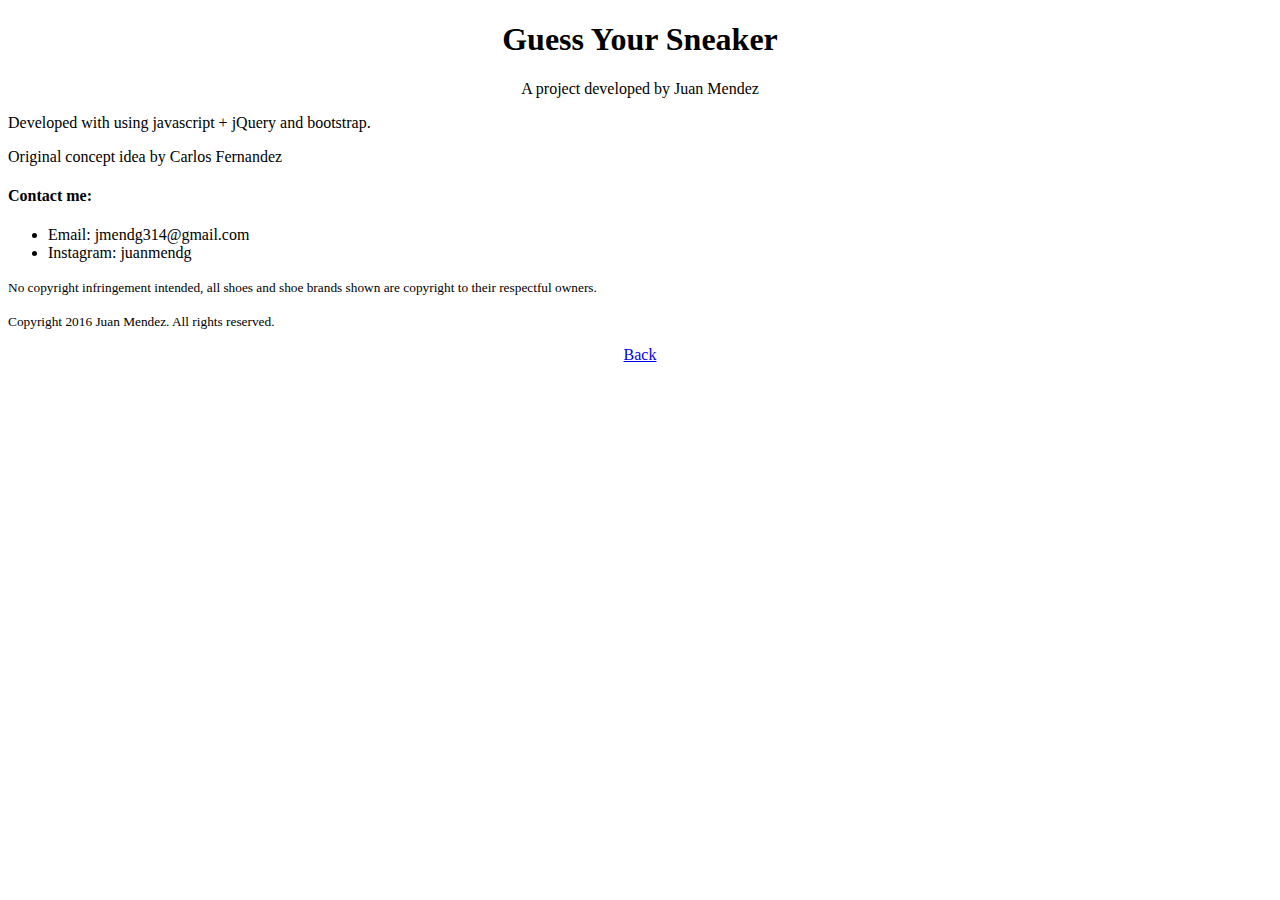
==== info.html @ bbf0c2bb "Initial push of site" ====
<!doctype html>
<html>
<head>
    <title>GYS - Info</title>
    <!-- to ensure proper rendering and prevent zooming -->
    <meta name="viewport" content="width=device-width, initial-scale=1, maximum-scale=1, user-scalable=no">
</head>
<body>
    <div class="jumbotron">
    <h1>Guess Your Sneaker</h1>
    <p style="text-align:center;">A project developed by Juan Mendez</p>
    </div>
    <p>Developed with <span class="glyphicon glyphicon-heart"></span> using javascript + jQuery and bootstrap.</p>
    <p>Original concept idea by Carlos Fernandez</p>
    <h4>Contact me:</h4>
    <ul>
        <li><span class="glyphicon glyphicon-envelope"></span>Email: jmendg314@gmail.com</li>
        <li><span class="glyphicon glyphicon-user"></span>Instagram: juanmendg</li>
    </ul>
    <p><small>No copyright infringement intended, all shoes and shoe brands shown are copyright to their respectful owners.</small></p>
    <p><small>Copyright <span class="glyphicon glyphicon-copyright-mark"></span> 2016 Juan Mendez. All rights reserved.</small></p>

    <div align="center">
        <a role="button" href="index.html" class="btn btn-primary">Back</a>
    </div>

    <script src="https://ajax.googleapis.com/ajax/libs/jquery/1.12.4/jquery.min.js">
    </script>

    <!-- Latest compiled and minified CSS -->
    <link rel="stylesheet" href="https://maxcdn.bootstrapcdn.com/bootstrap/3.3.6/css/bootstrap.min.css" integrity="sha384-1q8mTJOASx8j1Au+a5WDVnPi2lkFfwwEAa8hDDdjZlpLegxhjVME1fgjWPGmkzs7" crossorigin="anonymous">
    <link rel="stylesheet" type="text/css" href="style.css">

    <!-- Latest compiled and minified JavaScript -->
    <script src="https://maxcdn.bootstrapcdn.com/bootstrap/3.3.6/js/bootstrap.min.js" integrity="sha384-0mSbJDEHialfmuBBQP6A4Qrprq5OVfW37PRR3j5ELqxss1yVqOtnepnHVP9aJ7xS" crossorigin="anonymous"></script>
</body>
</html>
---- style.css ----
h1 {
    text-align: center;
}

img {
    display: block;
    margin: auto;
    width: 40%;
}

.style-button {
    text-align: center;
}

button {
    display: block;
    position: absolute;
}
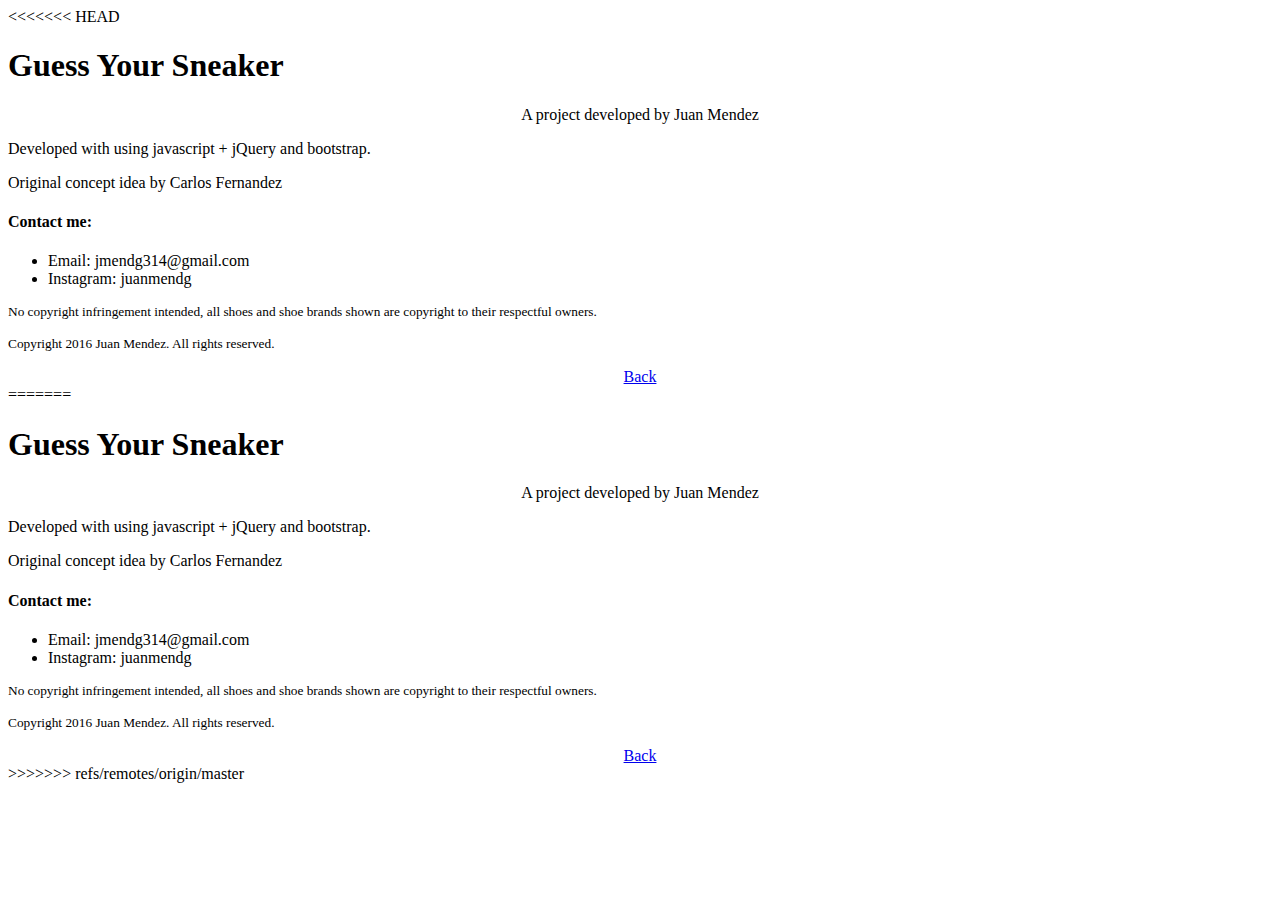
==== commit 5fb3cc05: "Merge remote-tracking branch 'refs/remotes/origin/master' into gh-pages" ====
--- a/info.html
+++ b/info.html
@@ -1,3 +1,4 @@
+<<<<<<< HEAD
 <!doctype html>
 <html>
 <head>
@@ -35,3 +36,42 @@
     <script src="https://maxcdn.bootstrapcdn.com/bootstrap/3.3.6/js/bootstrap.min.js" integrity="sha384-0mSbJDEHialfmuBBQP6A4Qrprq5OVfW37PRR3j5ELqxss1yVqOtnepnHVP9aJ7xS" crossorigin="anonymous"></script>
 </body>
 </html>
+=======
+<!doctype html>
+<html>
+<head>
+    <title>GYS - Info</title>
+    <!-- to ensure proper rendering and prevent zooming -->
+    <meta name="viewport" content="width=device-width, initial-scale=1, maximum-scale=1, user-scalable=no">
+</head>
+<body>
+    <div class="jumbotron">
+    <h1>Guess Your Sneaker</h1>
+    <p style="text-align:center;">A project developed by Juan Mendez</p>
+    </div>
+    <p>Developed with <span class="glyphicon glyphicon-heart"></span> using javascript + jQuery and bootstrap.</p>
+    <p>Original concept idea by Carlos Fernandez</p>
+    <h4>Contact me:</h4>
+    <ul>
+        <li><span class="glyphicon glyphicon-envelope"></span>Email: jmendg314@gmail.com</li>
+        <li><span class="glyphicon glyphicon-user"></span>Instagram: juanmendg</li>
+    </ul>
+    <p><small>No copyright infringement intended, all shoes and shoe brands shown are copyright to their respectful owners.</small></p>
+    <p><small>Copyright <span class="glyphicon glyphicon-copyright-mark"></span> 2016 Juan Mendez. All rights reserved.</small></p>
+
+    <div align="center">
+        <a role="button" href="index.html" class="btn btn-primary">Back</a>
+    </div>
+
+    <script src="https://ajax.googleapis.com/ajax/libs/jquery/1.12.4/jquery.min.js">
+    </script>
+
+    <!-- Latest compiled and minified CSS -->
+    <link rel="stylesheet" href="https://maxcdn.bootstrapcdn.com/bootstrap/3.3.6/css/bootstrap.min.css" integrity="sha384-1q8mTJOASx8j1Au+a5WDVnPi2lkFfwwEAa8hDDdjZlpLegxhjVME1fgjWPGmkzs7" crossorigin="anonymous">
+    <link rel="stylesheet" type="text/css" href="style.css">
+
+    <!-- Latest compiled and minified JavaScript -->
+    <script src="https://maxcdn.bootstrapcdn.com/bootstrap/3.3.6/js/bootstrap.min.js" integrity="sha384-0mSbJDEHialfmuBBQP6A4Qrprq5OVfW37PRR3j5ELqxss1yVqOtnepnHVP9aJ7xS" crossorigin="anonymous"></script>
+</body>
+</html>
+>>>>>>> refs/remotes/origin/master
--- a/style.css
+++ b/style.css
@@ -1,3 +1,4 @@
+<<<<<<< HEAD
 h1 {
     text-align: center;
 }
@@ -15,4 +16,23 @@
 button {
     display: block;
     position: absolute;
+=======
+h1 {
+    text-align: center;
+}
+
+img {
+    display: block;
+    margin: auto;
+    width: 40%;
+}
+
+.style-button {
+    text-align: center;
+}
+
+button {
+    display: block;
+    position: absolute;
+>>>>>>> refs/remotes/origin/master
 }--- a/style.css
+++ b/style.css
@@ -1,3 +1,4 @@
+<<<<<<< HEAD
 h1 {
     text-align: center;
 }
@@ -15,4 +16,23 @@
 button {
     display: block;
     position: absolute;
+=======
+h1 {
+    text-align: center;
+}
+
+img {
+    display: block;
+    margin: auto;
+    width: 40%;
+}
+
+.style-button {
+    text-align: center;
+}
+
+button {
+    display: block;
+    position: absolute;
+>>>>>>> refs/remotes/origin/master
 }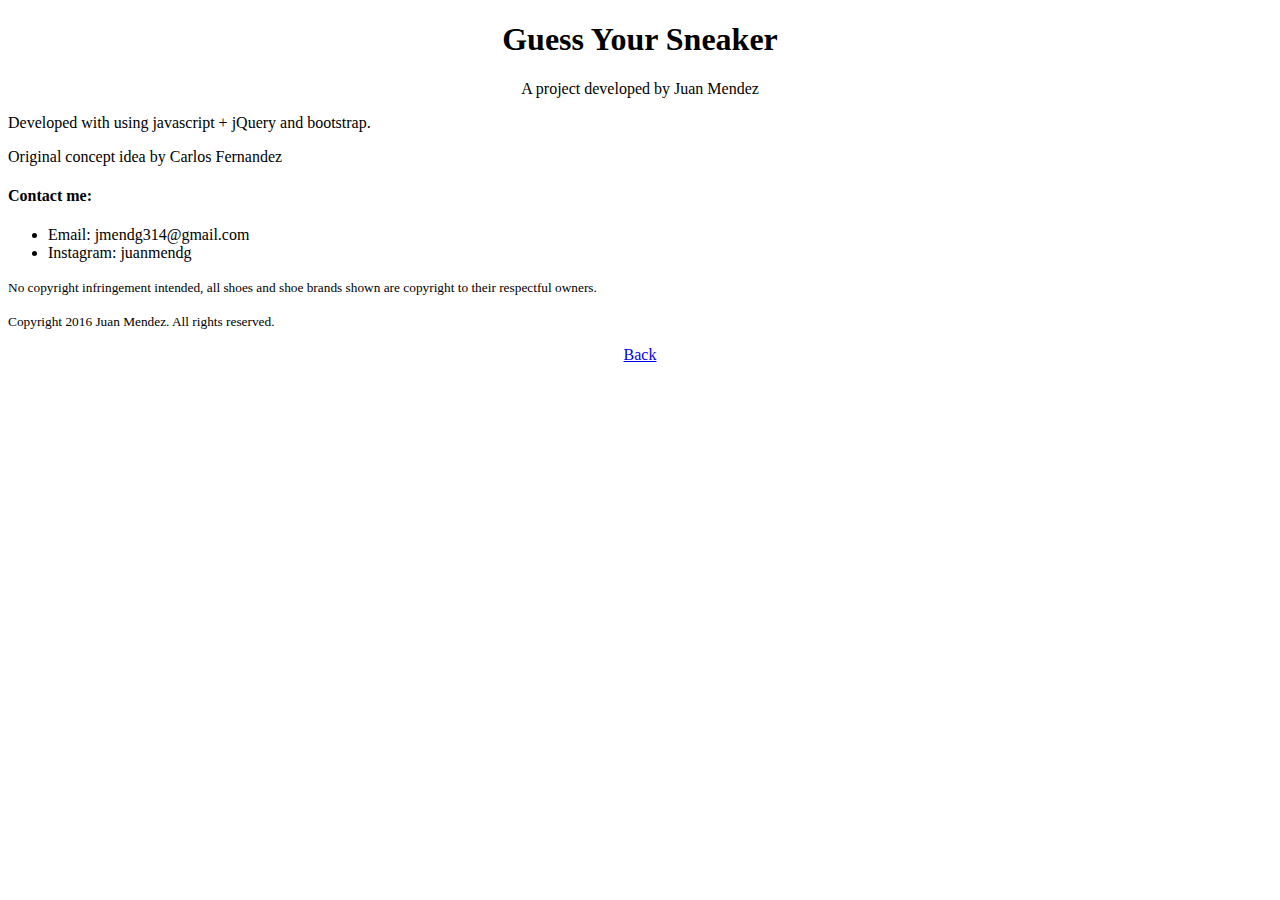
==== commit 431b00cc: "Reupload" ====
--- a/info.html
+++ b/info.html
@@ -1,77 +1,37 @@
-<<<<<<< HEAD
-<!doctype html>
-<html>
-<head>
-    <title>GYS - Info</title>
-    <!-- to ensure proper rendering and prevent zooming -->
-    <meta name="viewport" content="width=device-width, initial-scale=1, maximum-scale=1, user-scalable=no">
-</head>
-<body>
-    <div class="jumbotron">
-    <h1>Guess Your Sneaker</h1>
-    <p style="text-align:center;">A project developed by Juan Mendez</p>
-    </div>
-    <p>Developed with <span class="glyphicon glyphicon-heart"></span> using javascript + jQuery and bootstrap.</p>
-    <p>Original concept idea by Carlos Fernandez</p>
-    <h4>Contact me:</h4>
-    <ul>
-        <li><span class="glyphicon glyphicon-envelope"></span>Email: jmendg314@gmail.com</li>
-        <li><span class="glyphicon glyphicon-user"></span>Instagram: juanmendg</li>
-    </ul>
-    <p><small>No copyright infringement intended, all shoes and shoe brands shown are copyright to their respectful owners.</small></p>
-    <p><small>Copyright <span class="glyphicon glyphicon-copyright-mark"></span> 2016 Juan Mendez. All rights reserved.</small></p>
-
-    <div align="center">
-        <a role="button" href="index.html" class="btn btn-primary">Back</a>
-    </div>
-
-    <script src="https://ajax.googleapis.com/ajax/libs/jquery/1.12.4/jquery.min.js">
-    </script>
-
-    <!-- Latest compiled and minified CSS -->
-    <link rel="stylesheet" href="https://maxcdn.bootstrapcdn.com/bootstrap/3.3.6/css/bootstrap.min.css" integrity="sha384-1q8mTJOASx8j1Au+a5WDVnPi2lkFfwwEAa8hDDdjZlpLegxhjVME1fgjWPGmkzs7" crossorigin="anonymous">
-    <link rel="stylesheet" type="text/css" href="style.css">
-
-    <!-- Latest compiled and minified JavaScript -->
-    <script src="https://maxcdn.bootstrapcdn.com/bootstrap/3.3.6/js/bootstrap.min.js" integrity="sha384-0mSbJDEHialfmuBBQP6A4Qrprq5OVfW37PRR3j5ELqxss1yVqOtnepnHVP9aJ7xS" crossorigin="anonymous"></script>
-</body>
-</html>
-=======
-<!doctype html>
-<html>
-<head>
-    <title>GYS - Info</title>
-    <!-- to ensure proper rendering and prevent zooming -->
-    <meta name="viewport" content="width=device-width, initial-scale=1, maximum-scale=1, user-scalable=no">
-</head>
-<body>
-    <div class="jumbotron">
-    <h1>Guess Your Sneaker</h1>
-    <p style="text-align:center;">A project developed by Juan Mendez</p>
-    </div>
-    <p>Developed with <span class="glyphicon glyphicon-heart"></span> using javascript + jQuery and bootstrap.</p>
-    <p>Original concept idea by Carlos Fernandez</p>
-    <h4>Contact me:</h4>
-    <ul>
-        <li><span class="glyphicon glyphicon-envelope"></span>Email: jmendg314@gmail.com</li>
-        <li><span class="glyphicon glyphicon-user"></span>Instagram: juanmendg</li>
-    </ul>
-    <p><small>No copyright infringement intended, all shoes and shoe brands shown are copyright to their respectful owners.</small></p>
-    <p><small>Copyright <span class="glyphicon glyphicon-copyright-mark"></span> 2016 Juan Mendez. All rights reserved.</small></p>
-
-    <div align="center">
-        <a role="button" href="index.html" class="btn btn-primary">Back</a>
-    </div>
-
-    <script src="https://ajax.googleapis.com/ajax/libs/jquery/1.12.4/jquery.min.js">
-    </script>
-
-    <!-- Latest compiled and minified CSS -->
-    <link rel="stylesheet" href="https://maxcdn.bootstrapcdn.com/bootstrap/3.3.6/css/bootstrap.min.css" integrity="sha384-1q8mTJOASx8j1Au+a5WDVnPi2lkFfwwEAa8hDDdjZlpLegxhjVME1fgjWPGmkzs7" crossorigin="anonymous">
-    <link rel="stylesheet" type="text/css" href="style.css">
-
-    <!-- Latest compiled and minified JavaScript -->
-    <script src="https://maxcdn.bootstrapcdn.com/bootstrap/3.3.6/js/bootstrap.min.js" integrity="sha384-0mSbJDEHialfmuBBQP6A4Qrprq5OVfW37PRR3j5ELqxss1yVqOtnepnHVP9aJ7xS" crossorigin="anonymous"></script>
-</body>
-</html>
->>>>>>> refs/remotes/origin/master
+<!doctype html>
+<html>
+<head>
+    <title>GYS - Info</title>
+    <!-- to ensure proper rendering and prevent zooming -->
+    <meta name="viewport" content="width=device-width, initial-scale=1, maximum-scale=1, user-scalable=no">
+</head>
+<body>
+    <div class="jumbotron">
+    <h1>Guess Your Sneaker</h1>
+    <p style="text-align:center;">A project developed by Juan Mendez</p>
+    </div>
+    <p>Developed with <span class="glyphicon glyphicon-heart"></span> using javascript + jQuery and bootstrap.</p>
+    <p>Original concept idea by Carlos Fernandez</p>
+    <h4>Contact me:</h4>
+    <ul>
+        <li><span class="glyphicon glyphicon-envelope"></span>Email: jmendg314@gmail.com</li>
+        <li><span class="glyphicon glyphicon-user"></span>Instagram: juanmendg</li>
+    </ul>
+    <p><small>No copyright infringement intended, all shoes and shoe brands shown are copyright to their respectful owners.</small></p>
+    <p><small>Copyright <span class="glyphicon glyphicon-copyright-mark"></span> 2016 Juan Mendez. All rights reserved.</small></p>
+
+    <div align="center">
+        <a role="button" href="index.html" class="btn btn-primary">Back</a>
+    </div>
+
+    <script src="https://ajax.googleapis.com/ajax/libs/jquery/1.12.4/jquery.min.js">
+    </script>
+
+    <!-- Latest compiled and minified CSS -->
+    <link rel="stylesheet" href="https://maxcdn.bootstrapcdn.com/bootstrap/3.3.6/css/bootstrap.min.css" integrity="sha384-1q8mTJOASx8j1Au+a5WDVnPi2lkFfwwEAa8hDDdjZlpLegxhjVME1fgjWPGmkzs7" crossorigin="anonymous">
+    <link rel="stylesheet" type="text/css" href="style.css">
+
+    <!-- Latest compiled and minified JavaScript -->
+    <script src="https://maxcdn.bootstrapcdn.com/bootstrap/3.3.6/js/bootstrap.min.js" integrity="sha384-0mSbJDEHialfmuBBQP6A4Qrprq5OVfW37PRR3j5ELqxss1yVqOtnepnHVP9aJ7xS" crossorigin="anonymous"></script>
+</body>
+</html>
--- a/style.css
+++ b/style.css
@@ -1,38 +1,18 @@
-<<<<<<< HEAD
-h1 {
-    text-align: center;
-}
-
-img {
-    display: block;
-    margin: auto;
-    width: 40%;
-}
-
-.style-button {
-    text-align: center;
-}
-
-button {
-    display: block;
-    position: absolute;
-=======
-h1 {
-    text-align: center;
-}
-
-img {
-    display: block;
-    margin: auto;
-    width: 40%;
-}
-
-.style-button {
-    text-align: center;
-}
-
-button {
-    display: block;
-    position: absolute;
->>>>>>> refs/remotes/origin/master
+h1 {
+    text-align: center;
+}
+
+img {
+    display: block;
+    margin: auto;
+    width: 40%;
+}
+
+.style-button {
+    text-align: center;
+}
+
+button {
+    display: block;
+    position: absolute;
 }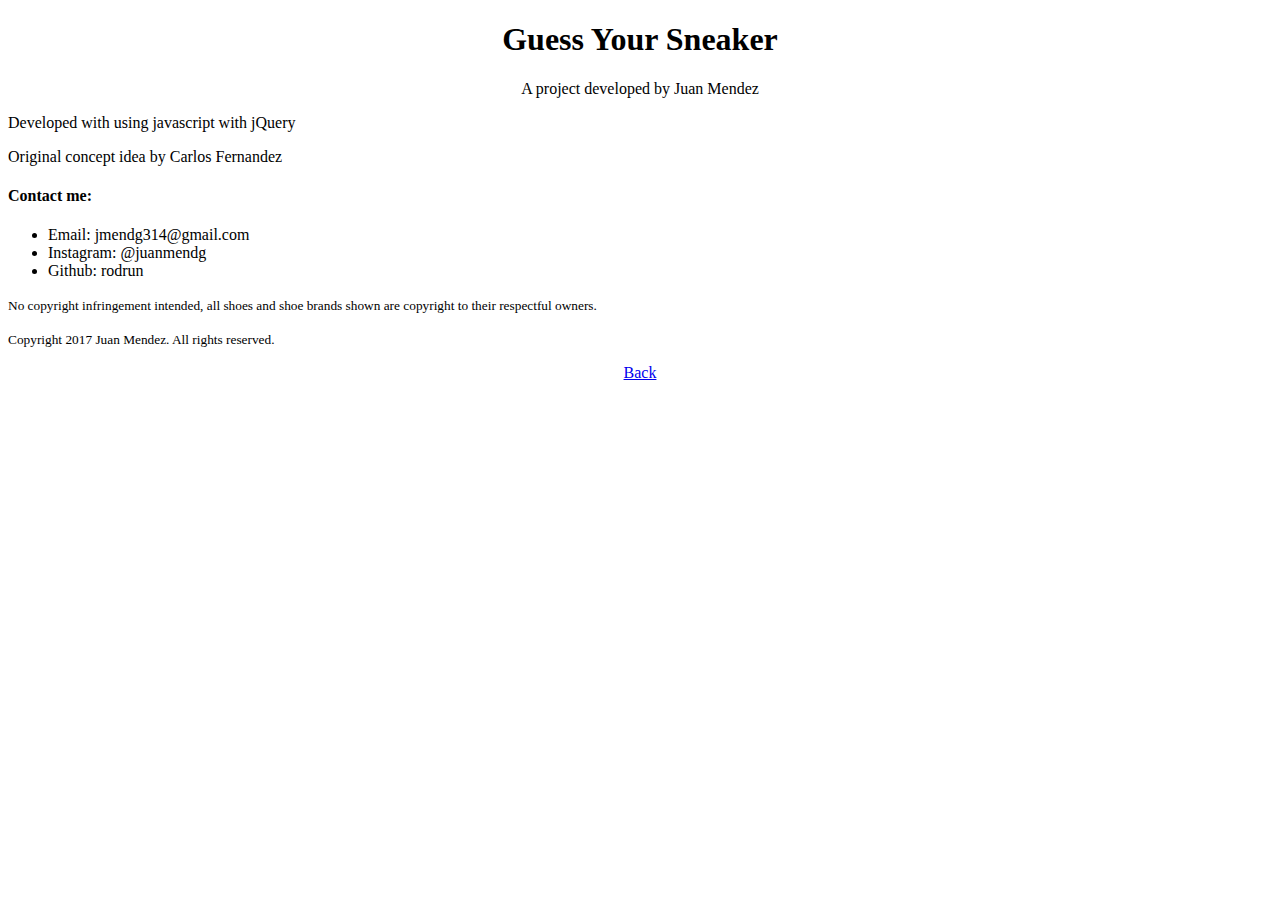
==== commit 3712b8bf: "Revival update" ====
--- a/info.html
+++ b/info.html
@@ -1,37 +1,47 @@
-<!doctype html>
-<html>
-<head>
-    <title>GYS - Info</title>
-    <!-- to ensure proper rendering and prevent zooming -->
-    <meta name="viewport" content="width=device-width, initial-scale=1, maximum-scale=1, user-scalable=no">
-</head>
-<body>
-    <div class="jumbotron">
-    <h1>Guess Your Sneaker</h1>
-    <p style="text-align:center;">A project developed by Juan Mendez</p>
-    </div>
-    <p>Developed with <span class="glyphicon glyphicon-heart"></span> using javascript + jQuery and bootstrap.</p>
-    <p>Original concept idea by Carlos Fernandez</p>
-    <h4>Contact me:</h4>
-    <ul>
-        <li><span class="glyphicon glyphicon-envelope"></span>Email: jmendg314@gmail.com</li>
-        <li><span class="glyphicon glyphicon-user"></span>Instagram: juanmendg</li>
-    </ul>
-    <p><small>No copyright infringement intended, all shoes and shoe brands shown are copyright to their respectful owners.</small></p>
-    <p><small>Copyright <span class="glyphicon glyphicon-copyright-mark"></span> 2016 Juan Mendez. All rights reserved.</small></p>
-
-    <div align="center">
-        <a role="button" href="index.html" class="btn btn-primary">Back</a>
-    </div>
-
-    <script src="https://ajax.googleapis.com/ajax/libs/jquery/1.12.4/jquery.min.js">
-    </script>
-
-    <!-- Latest compiled and minified CSS -->
-    <link rel="stylesheet" href="https://maxcdn.bootstrapcdn.com/bootstrap/3.3.6/css/bootstrap.min.css" integrity="sha384-1q8mTJOASx8j1Au+a5WDVnPi2lkFfwwEAa8hDDdjZlpLegxhjVME1fgjWPGmkzs7" crossorigin="anonymous">
-    <link rel="stylesheet" type="text/css" href="style.css">
-
-    <!-- Latest compiled and minified JavaScript -->
-    <script src="https://maxcdn.bootstrapcdn.com/bootstrap/3.3.6/js/bootstrap.min.js" integrity="sha384-0mSbJDEHialfmuBBQP6A4Qrprq5OVfW37PRR3j5ELqxss1yVqOtnepnHVP9aJ7xS" crossorigin="anonymous"></script>
-</body>
-</html>
+<!doctype html>
+<html>
+<head>
+    <title>GYS - Info</title>
+    <!-- to ensure proper rendering and prevent zooming -->
+    <meta name="viewport" content="width=device-width, initial-scale=1, maximum-scale=1, user-scalable=no">
+</head>
+<body>
+    <div class="jumbotron">
+    <h1>Guess Your Sneaker</h1>
+    <p style="text-align:center;">A project developed by Juan Mendez</p>
+    </div>
+    <p>Developed with <span class="glyphicon glyphicon-heart"></span> using javascript with jQuery</p>
+    <p>Original concept idea by Carlos Fernandez</p>
+    <h4>Contact me:</h4>
+    <ul>
+        <li><span class="glyphicon glyphicon-envelope"></span>Email: jmendg314@gmail.com</li>
+        <li><span class="glyphicon glyphicon-user"></span>Instagram: @juanmendg</li>
+        <li>Github: rodrun</li>
+    </ul>
+    <p><small>No copyright infringement intended, all shoes and shoe brands shown are copyright to their respectful owners.</small></p>
+    <p><small>Copyright <span class="glyphicon glyphicon-copyright-mark"></span> 2017 Juan Mendez. All rights reserved.</small></p>
+
+    <div align="center">
+        <a role="button" href="index.html" class="btn btn-primary">Back</a>
+    </div>
+
+    <script src="https://ajax.googleapis.com/ajax/libs/jquery/1.12.4/jquery.min.js">
+    </script>
+
+    <!-- Latest compiled and minified CSS -->
+    <link rel="stylesheet" href="https://maxcdn.bootstrapcdn.com/bootstrap/3.3.6/css/bootstrap.min.css" integrity="sha384-1q8mTJOASx8j1Au+a5WDVnPi2lkFfwwEAa8hDDdjZlpLegxhjVME1fgjWPGmkzs7" crossorigin="anonymous">
+    <link rel="stylesheet" type="text/css" href="style.css">
+
+    <!-- Latest compiled and minified JavaScript -->
+    <script src="https://maxcdn.bootstrapcdn.com/bootstrap/3.3.6/js/bootstrap.min.js" integrity="sha384-0mSbJDEHialfmuBBQP6A4Qrprq5OVfW37PRR3j5ELqxss1yVqOtnepnHVP9aJ7xS" crossorigin="anonymous"></script>
+    <script>
+        (function(i,s,o,g,r,a,m){i['GoogleAnalyticsObject']=r;i[r]=i[r]||function(){
+        (i[r].q=i[r].q||[]).push(arguments)},i[r].l=1*new Date();a=s.createElement(o),
+        m=s.getElementsByTagName(o)[0];a.async=1;a.src=g;m.parentNode.insertBefore(a,m)
+        })(window,document,'script','https://www.google-analytics.com/analytics.js','ga');
+
+        ga('create', 'UA-80830209-1', 'auto');
+        ga('send', 'pageview');
+    </script>
+</body>
+</html>
--- a/style.css
+++ b/style.css
@@ -1,18 +1,18 @@
-h1 {
-    text-align: center;
-}
-
-img {
-    display: block;
-    margin: auto;
-    width: 40%;
-}
-
-.style-button {
-    text-align: center;
-}
-
-button {
-    display: block;
-    position: absolute;
-}+h1 {
+    text-align: center;
+}
+
+img {
+    display: block;
+    margin: auto;
+    width: 40%;
+}
+
+.style-button {
+    text-align: center;
+}
+
+button {
+    display: block;
+    position: absolute;
+}
